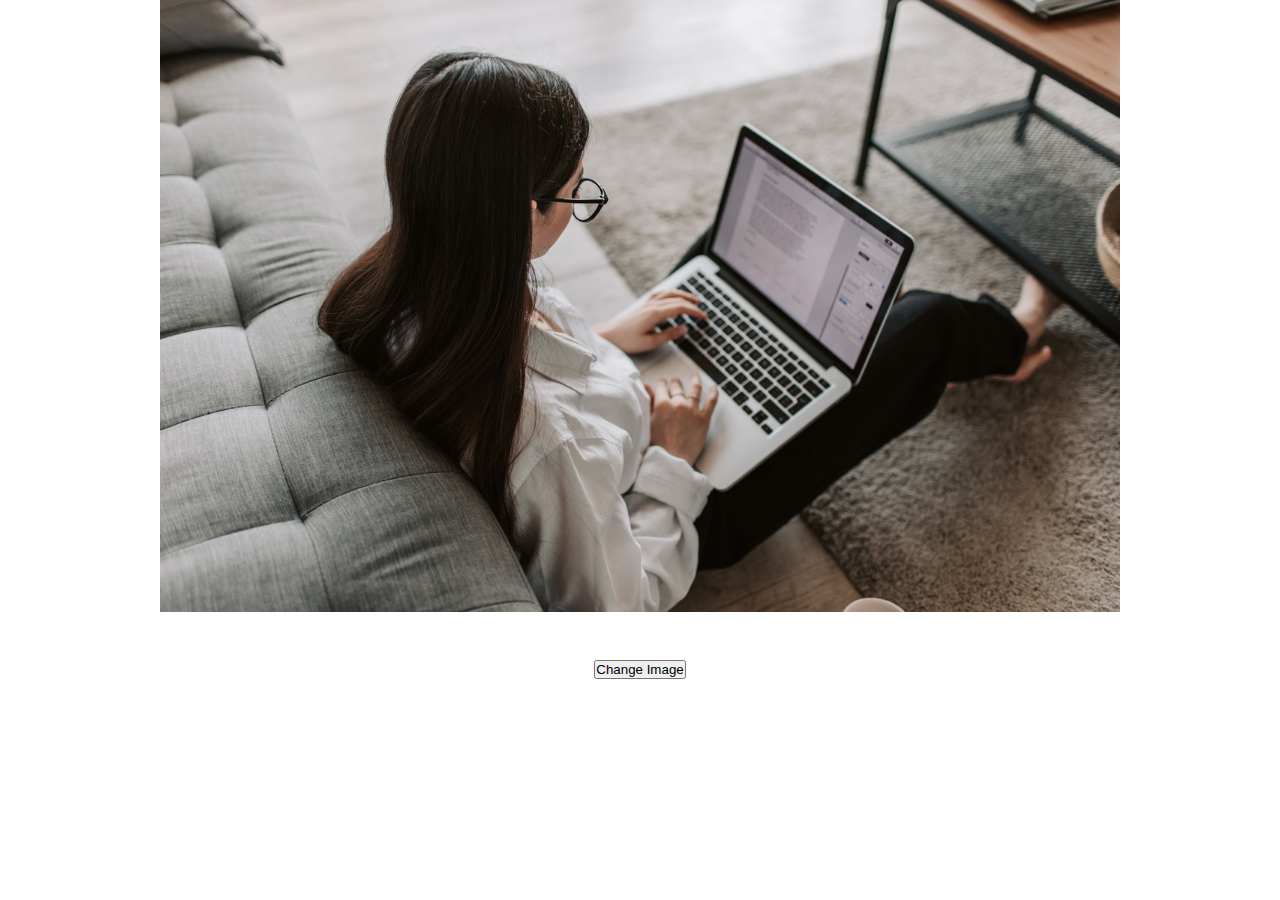
==== index.html @ d33eadb8 "new page" ====
<!DOCTYPE html>
<html lang="en">
<head>
    <meta charset="UTF-8">
    <meta name="viewport" content="width=device-width, initial-scale=1.0">
    <meta http-equiv="X-UA-Compatible" content="ie=edge">
    <link rel="stylesheet" href="css/style.css">
    <title>OnClick Events</title>
</head>
<body>
    
    <div class="container">
        <div class="main-image">
            <img src="img/1.jpg" alt="" id="image">
        </div>

        <button class="btn" onclick="changeImage()">Change Image</button>
    </div>

    <script src="js/script.js"></script>
</body>
</html>
---- css/style.css ----
*{
    margin: 0;
    padding: 0;
    box-sizing: border-box;
}

.container{
    width: 75%;
    margin: 0 auto;
}

.main-image{
    height: 68vh;
    width: 100%;
}


.main-image img {
    height: 100%;
    width: 100%;
    object-fit: cover;
}

.btn{
    display: block;
    margin: 3rem auto;
}
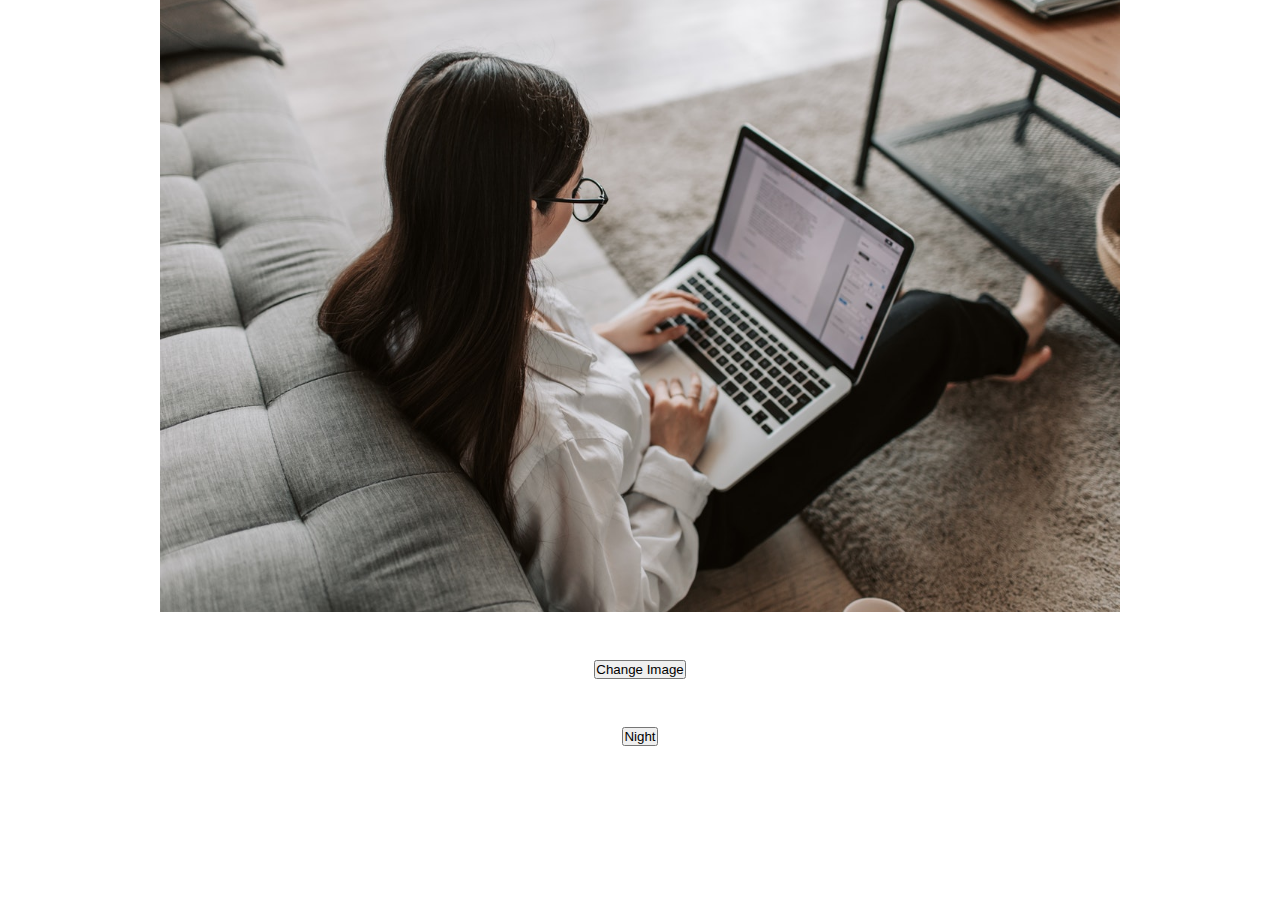
==== commit 59261980: "new page" ====
--- a/index.html
+++ b/index.html
@@ -15,6 +15,8 @@
         </div>
 
         <button class="btn" onclick="changeImage()">Change Image</button>
+        <button class="btn" id="switch" onclick="switchMode()">Night</button>
+
     </div>
 
     <script src="js/script.js"></script>
